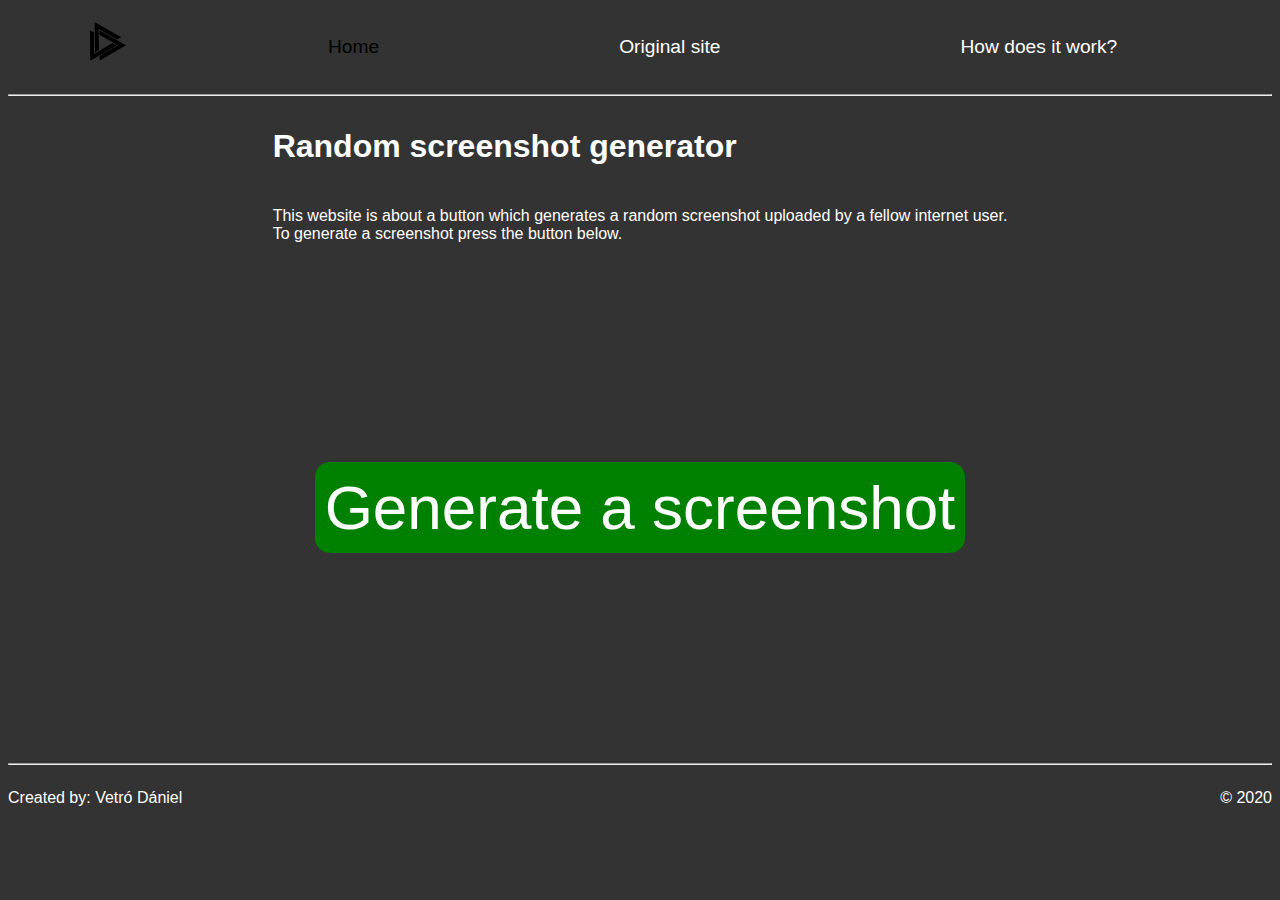
==== main.html @ 6792db56 "Add files via upload" ====
<!DOCTYPE html>
<html lang="en">
<head>
    <meta charset="UTF-8">
    <meta name="viewport" content="width=device-width, initial-scale=1.0">
    <title>Random screenshot generator</title>
    <link rel="shortcut icon" href="shortcut.png" type="image/png">
    <link rel="stylesheet" type="text/css" href="page.css">
    <script src="random.js"></script>
</head>
<body>
    <header>
        
        <ul>
            <li><a id="logo" href="main.html"><img class="logo" src="logo.png" width="80px" ></a></li>
            <li><a id="button" class="active" href="main.html">Home</a></li>
            <li><a id="button" href="original.html">Original site</a></li>
            <li><a id="button" href="work.html">How does it work?</a></li>

        </ul>
        <hr>
    </header>
    <main>
        <table>
            <tr>
                <td>
                    <h1>
                        Random screenshot generator
                    </h1>
                </td>
            </tr>
            <tr>
                <td>
                    <p>
                        This website is about a button which generates a random screenshot uploaded by a fellow internet user.<br> To generate a screenshot press the button below.
                    </p>
                </td>
            </tr>
            <tr>
                <td id="generatortd">
                    <input type="button" value="Generate a screenshot" onclick="myFunction();" id="generator">
                </td>
            </tr>
        </table>
        <hr>
    </main>
    <footer>
        <div id="left">
            <p>
                Created by: Vetró Dániel
            </p>
        </div>
        <div id="right">
            <p>
              &copy; 2020 
            </p>
        </div>
    </footer>
</body>
</html>
---- page.css ----
body{
    background-color: #333;
    font-family: "Arial Black", Gadget, sans-serif;
    color: white;
}

ul {
    list-style-type: none;
    margin: 0;
    padding: 0;
    overflow: hidden;
    background-color: #333;
  }
  
  li {
    float: left;

  }
  
  li a {
    display: block;
    color: white;
    text-align: center;
    text-decoration: none;
    font-size: larger;
    transition: 0.75s;
  }
  
  #button{
      padding: 28px 120px;
  }

  #button:hover{
    opacity: 0.5;
    font-size: xx-large;
    transition: 0.75s;
  }

  #logo{
      padding: 5px 60px;
  }
table, tr, td{
    text-align: left;
    margin: auto;
}

#generator{
    font-size: 62px;
    background-color: green;
    border-radius: 15px;
    padding: 10px;
    border: green;
    color: white;
    font-family: "Arial Black", Gadget, sans-serif;
    transition: 0.75s;
}

#generator:hover{
    font-size: 72px;
}

#generatortd{
    text-align: center;
    padding: 200px 0px;
}

#left{
    float: left;
    font-family: Arial, Helvetica, sans-serif;
}

#right{
    float: right;
    font-family: Arial, Helvetica, sans-serif;
}

#original{
    text-align: center;
}

#original a{
    list-style-type: none;
    text-decoration: none;
    color: white;
    background-color: green;
    border-radius: 15px;
    padding: 10px;
}

.active{
    color: black;
}

#trans{
    transition: 0.75s;
}

#trans:hover{
    font-size: large;
}

#work{
    text-align: center;
}

#work a{
    list-style-type: none;
    text-decoration: none;
    color: white;
    background-color: green;
    border-radius: 15px;
    padding: 10px;
}
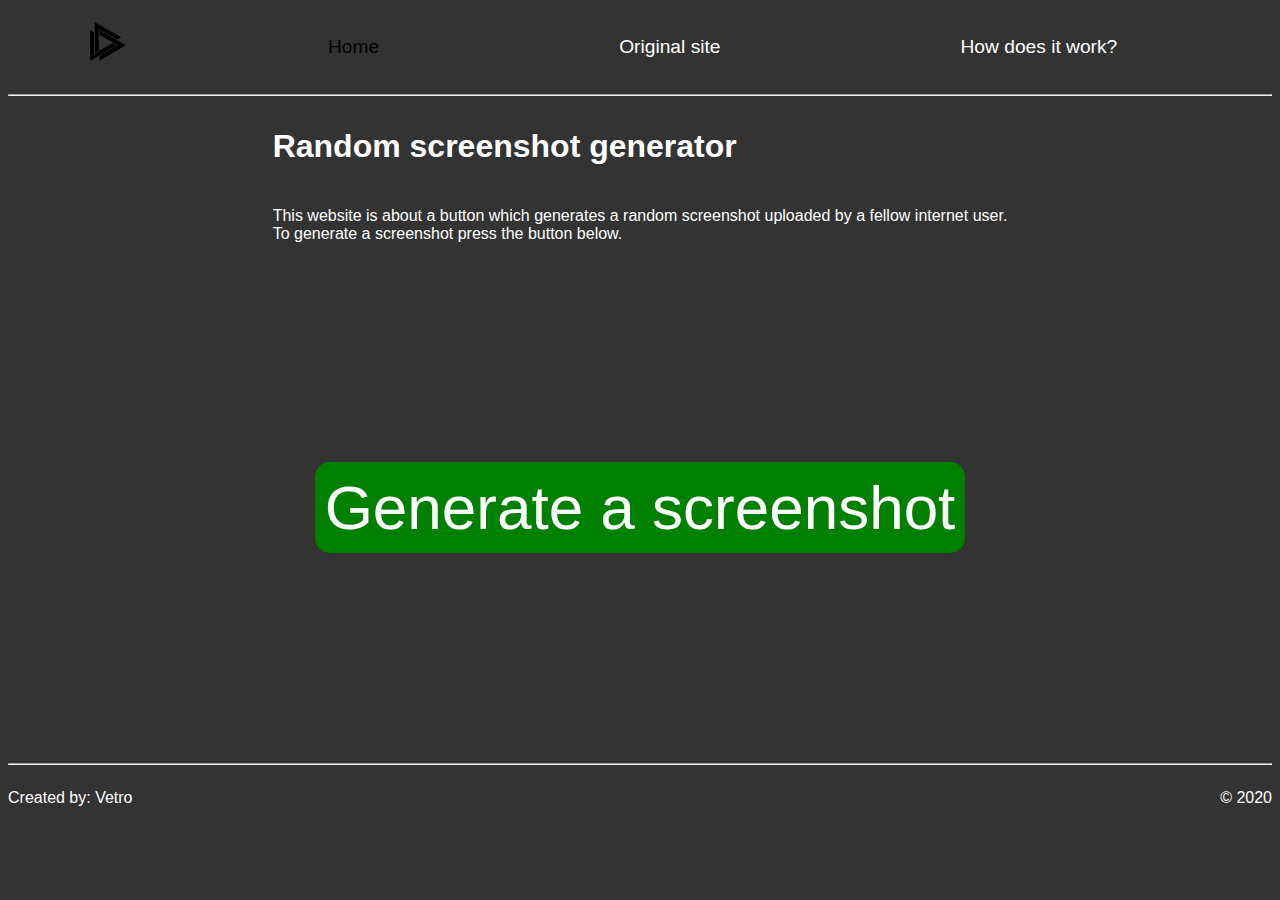
==== commit 8e420507: "Update main.html" ====
--- a/main.html
+++ b/main.html
@@ -47,7 +47,7 @@
     <footer>
         <div id="left">
             <p>
-                Created by: Vetró Dániel
+                Created by: Vetro
             </p>
         </div>
         <div id="right">
@@ -57,4 +57,4 @@
         </div>
     </footer>
 </body>
-</html>+</html>
